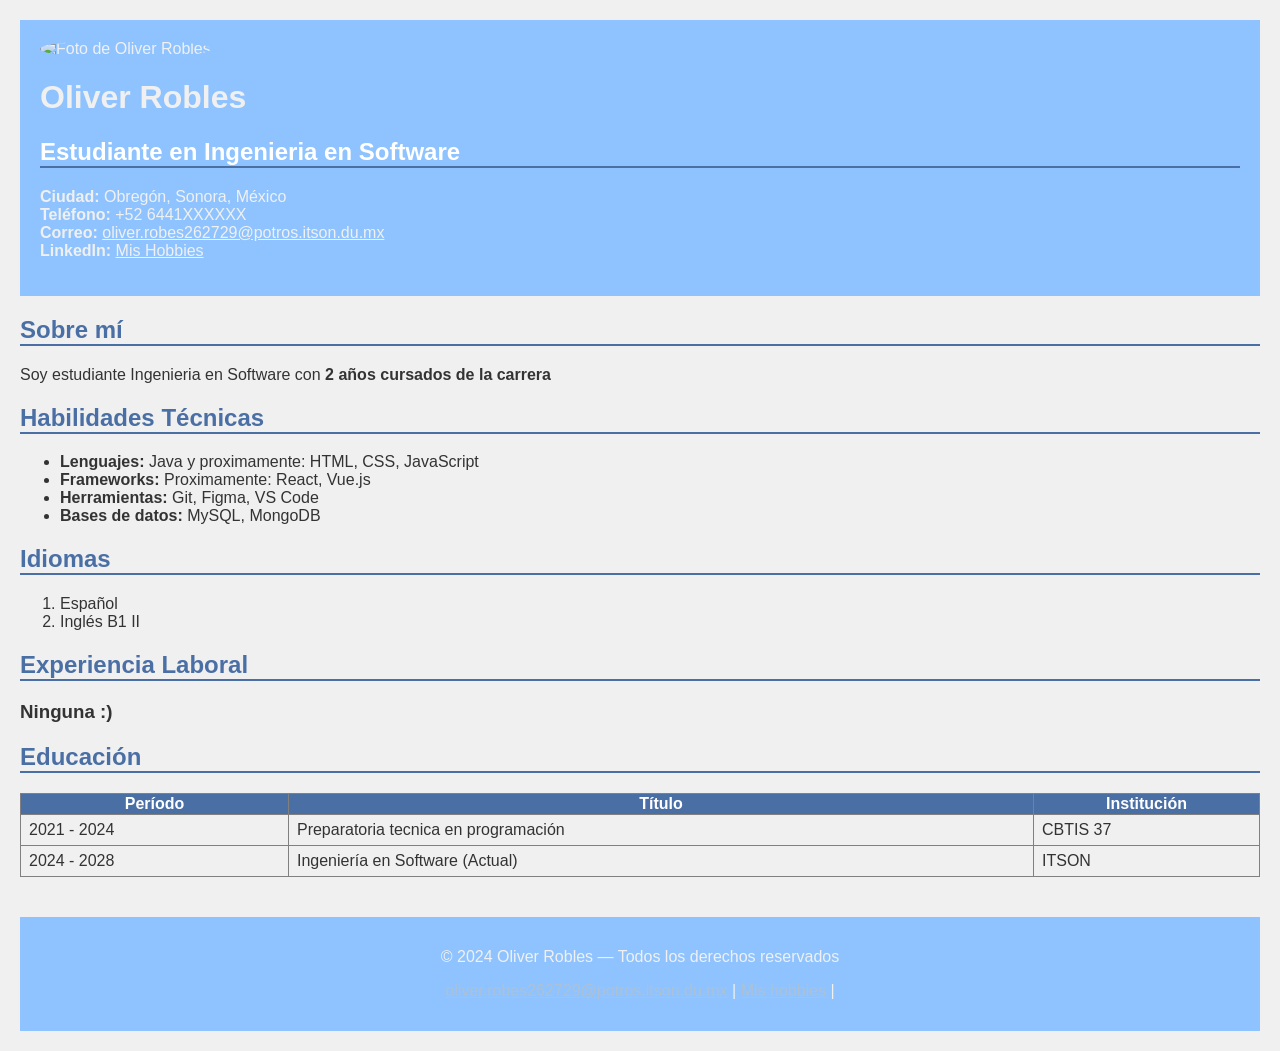
==== MiPrimerServidorWeb/src/main/resources/static/curriculu_clase.html @ 6ddd1f63 "feat-curriculum_clase_Practica3" ====
<!DOCTYPE html>
<html lang="es">

<head>
  <meta charset="UTF-8">
  <title>Currículum - Oliver Robles</title>
  <link rel="stylesheet" href="styles.css">
</head>

<body>

<header>
  <img
          src="https://placehold.co/120x120/4a6fa5/ffffff?text=OR"
          alt="Foto de Oliver Robles"
          width="120"
          height="120"
  >
  <h1>Oliver Robles</h1>
  <h2>Estudiante en Ingenieria en Software</h2>
  <p>
    <strong>Ciudad:</strong> Obregón, Sonora, México <br>
    <strong>Teléfono:</strong> +52 6441XXXXXX <br>
    <strong>Correo:</strong>
    <a href="mailto:oliver.robes262729@potros.itson.du.mx">oliver.robes262729@potros.itson.du.mx</a> <br>
    <strong>LinkedIn:</strong>
    <a href="hobbies.html" target="_blank">Mis Hobbies</a>
  </p>

</header>

<main>
  <section>
    <h2>Sobre mí</h2>
    <p>
      Soy estudiante Ingenieria en Software con <strong> 2 años cursados de la carrera</strong>
    </p>
  </section>

  <section>
    <h2>Habilidades Técnicas</h2>
    <ul>
      <li><strong>Lenguajes:</strong> Java y proximamente: HTML, CSS, JavaScript</li>
      <li><strong>Frameworks:</strong> Proximamente: React, Vue.js</li>
      <li><strong>Herramientas:</strong> Git, Figma, VS Code</li>
      <li><strong>Bases de datos:</strong> MySQL, MongoDB</li>
    </ul>
  </section>

  <section>
    <h2>Idiomas</h2>
    <ol>
      <li>Español</li>
      <li>Inglés B1 II</li>
    </ol>
  </section>

  <section>
    <h2>Experiencia Laboral</h2>

    <h3>Ninguna :)</h3>
    <!--
    <p><strong>Enero 2022 – Actualidad</strong></p>
    <ul>
      <li>Desarrollo de interfaces con React y CSS moderno.</li>
      <li>Colaboración con equipos de diseño UX/UI.</li>
      <li>Optimización del rendimiento de sitios web.</li>
    </ul>

    <h3>Practicante — Startup X</h3>
    <p><strong>Junio 2021 – Diciembre 2021</strong></p>
    <ul>
      <li>Mantenimiento y actualización de páginas en HTML y CSS.</li>
      <li>Apoyo en pruebas de usabilidad con usuarios reales.</li>
    </ul>

    -->

  </section>

  <section>
    <h2>Educación</h2>

    <table border="1">
      <tr>
        <th>Período</th>
        <th>Título</th>
        <th>Institución</th>
      </tr>
      <tr>
        <td>2021 - 2024</td>
        <td>Preparatoria tecnica en programación</td>
        <td>CBTIS 37</td>
      </tr>
      <tr>
        <td>2024 - 2028</td>
        <td>Ingeniería en Software (Actual)</td>
        <td>ITSON</td>
      </tr>
    </table>
  </section>
</main>

<footer>
  <p>© 2024 Oliver Robles — Todos los derechos reservados</p>
  <p>
    <a href="mailto:oliver.robes262729@potros.itson.du.mx">oliver.robes262729@potros.itson.du.mx</a> |
    <a href="hobbies.html" target="_blank">Mis hobbies</a> |
  </p>
</footer>

</body>

</html>
---- MiPrimerServidorWeb/src/main/resources/static/styles.css ----
body {
    font-family: "Arial";
    background-color: #f0f0f0f0;
    color: #333333;
    margin: 20px;
}

img {
    border-radius: 50%;
}

a {
    color: #496ae4;
}

header {
    background-color: #8fc3ff;
    color: #f0f0f0;
    padding: 20px;
}

header h1 {
    font-size: 2rem;
}

header h2 {
    color: white;
}

header a {
    color: #f0f0f0;
}

h2 {
    color: #4a6fa5;
    border-bottom: 2px solid #4a6fa5;
}

table {
    width: 100%;
    border-collapse: collapse;
}

th {
    background-color: #4a6fa5;
    color: white;
}

td {
    padding: 6px 8px;
}

footer {
    background-color: #8fc3ff;
    color: #f0f0f0;
    text-align: center;
    padding: 15px;
    margin-top: 40px;
}

footer a {
    color: #acc1d5;
}
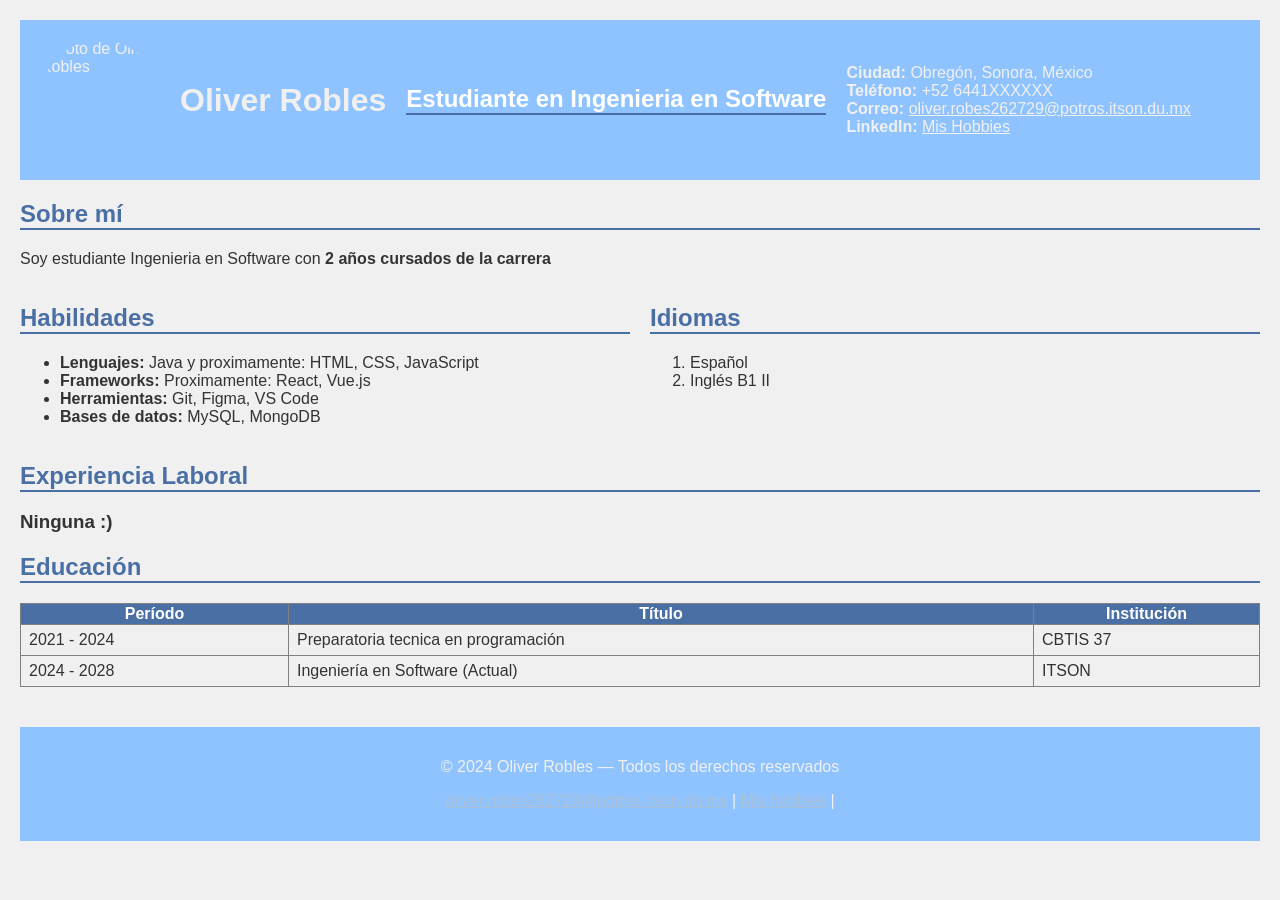
==== commit 4f918298: "fear_curriculum-clase-videos" ====
--- a/MiPrimerServidorWeb/src/main/resources/static/curriculu_clase.html
+++ b/MiPrimerServidorWeb/src/main/resources/static/curriculu_clase.html
@@ -10,22 +10,27 @@
 <body>
 
 <header>
-  <img
-          src="https://placehold.co/120x120/4a6fa5/ffffff?text=OR"
-          alt="Foto de Oliver Robles"
-          width="120"
-          height="120"
-  >
-  <h1>Oliver Robles</h1>
-  <h2>Estudiante en Ingenieria en Software</h2>
-  <p>
-    <strong>Ciudad:</strong> Obregón, Sonora, México <br>
-    <strong>Teléfono:</strong> +52 6441XXXXXX <br>
-    <strong>Correo:</strong>
-    <a href="mailto:oliver.robes262729@potros.itson.du.mx">oliver.robes262729@potros.itson.du.mx</a> <br>
-    <strong>LinkedIn:</strong>
-    <a href="hobbies.html" target="_blank">Mis Hobbies</a>
-  </p>
+
+  <div class="header-contenido">
+
+    <img
+            src="https://placehold.co/120x120/4a6fa5/ffffff?text=OR"
+            alt="Foto de Oliver Robles"
+            width="120"
+            height="120"
+    >
+    <h1>Oliver Robles</h1>
+    <h2>Estudiante en Ingenieria en Software</h2>
+    <p>
+      <strong>Ciudad:</strong> Obregón, Sonora, México <br>
+      <strong>Teléfono:</strong> +52 6441XXXXXX <br>
+      <strong>Correo:</strong>
+      <a href="mailto:oliver.robes262729@potros.itson.du.mx">oliver.robes262729@potros.itson.du.mx</a> <br>
+      <strong>LinkedIn:</strong>
+      <a href="hobbies.html" target="_blank">Mis Hobbies</a>
+    </p>
+
+  </div>
 
 </header>
 
@@ -37,23 +42,27 @@
     </p>
   </section>
 
-  <section>
-    <h2>Habilidades Técnicas</h2>
-    <ul>
-      <li><strong>Lenguajes:</strong> Java y proximamente: HTML, CSS, JavaScript</li>
-      <li><strong>Frameworks:</strong> Proximamente: React, Vue.js</li>
-      <li><strong>Herramientas:</strong> Git, Figma, VS Code</li>
-      <li><strong>Bases de datos:</strong> MySQL, MongoDB</li>
-    </ul>
-  </section>
+  <div class="grid-dos-columnas">
 
-  <section>
-    <h2>Idiomas</h2>
-    <ol>
-      <li>Español</li>
-      <li>Inglés B1 II</li>
-    </ol>
-  </section>
+    <section>
+      <h2>Habilidades</h2>
+      <ul>
+        <li><strong>Lenguajes:</strong> Java y proximamente: HTML, CSS, JavaScript</li>
+        <li><strong>Frameworks:</strong> Proximamente: React, Vue.js</li>
+        <li><strong>Herramientas:</strong> Git, Figma, VS Code</li>
+        <li><strong>Bases de datos:</strong> MySQL, MongoDB</li>
+      </ul>
+    </section>
+
+    <section>
+      <h2>Idiomas</h2>
+      <ol>
+        <li>Español</li>
+        <li>Inglés B1 II</li>
+      </ol>
+    </section>
+
+  </div>
 
   <section>
     <h2>Experiencia Laboral</h2>
--- a/MiPrimerServidorWeb/src/main/resources/static/styles.css
+++ b/MiPrimerServidorWeb/src/main/resources/static/styles.css
@@ -19,6 +19,13 @@
     padding: 20px;
 }
 
+.header-contenido {
+    display: flex;
+    flex-direction: row;
+    align-items: center;
+    gap:20px;
+}
+
 header h1 {
     font-size: 2rem;
 }
@@ -29,6 +36,12 @@
 
 header a {
     color: #f0f0f0;
+}
+
+.grid-dos-columnas {
+    display: grid;
+    grid-template-columns: 1fr 1fr;
+    gap: 20px;
 }
 
 h2 {
